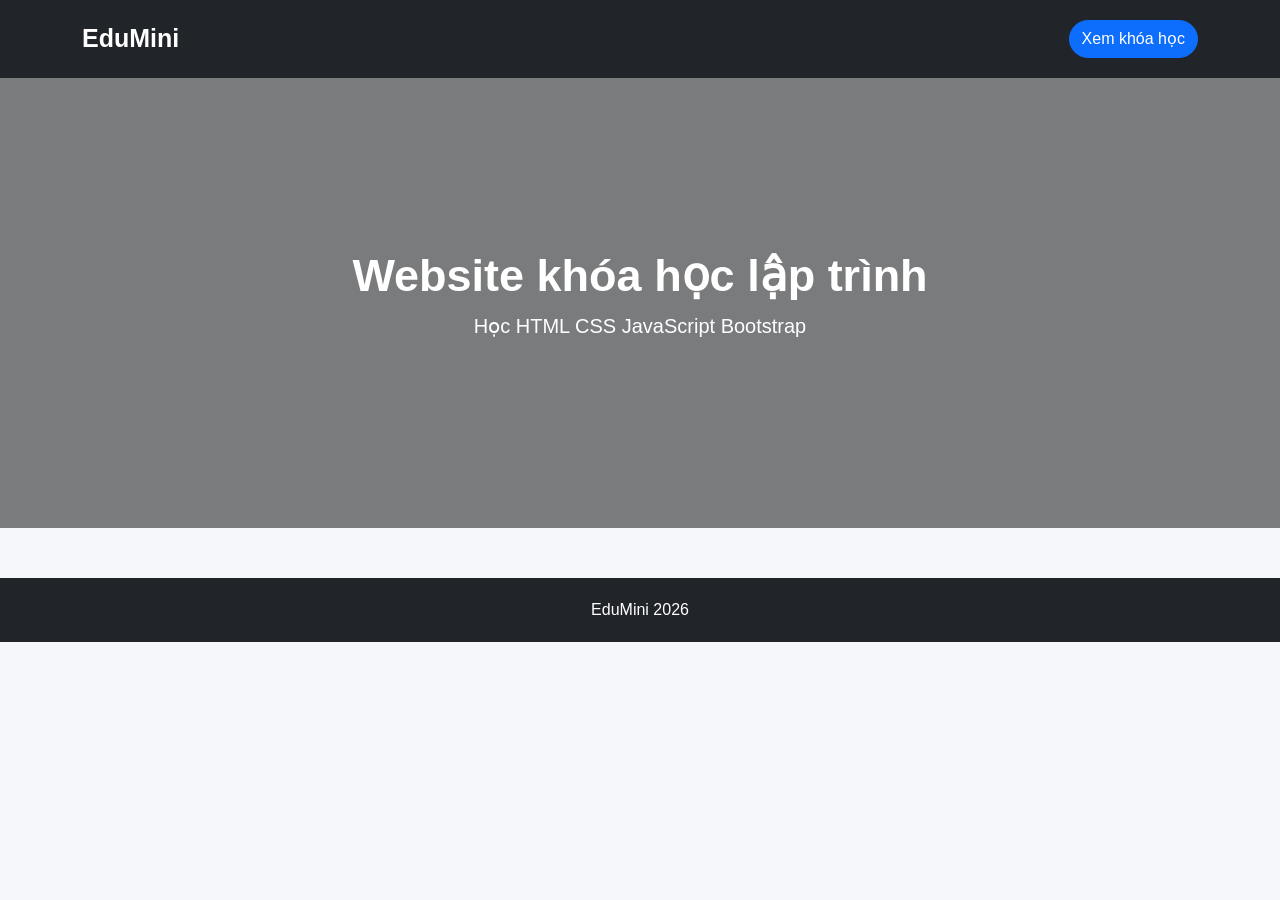
==== index.html @ 42b7dc05 "first commit" ====
<!DOCTYPE html>
<html>

<head>

<title>EduMini</title>

<link 
href="https://cdn.jsdelivr.net/npm/bootstrap@5.3.2/dist/css/bootstrap.min.css"
rel="stylesheet">

<link rel="stylesheet" href="style.css">

</head>


<body>


<nav class="navbar navbar-dark bg-dark">

<div class="container">

<a class="navbar-brand">
EduMini
</a>


<a class="btn btn-primary" href="courses.html">
Xem khóa học
</a>


</div>

</nav>



<section class="hero">

<h1>
Website khóa học lập trình
</h1>


<p>
Học HTML CSS JavaScript Bootstrap
</p>


</section>



<footer>

EduMini 2026

</footer>


</body>

</html>
---- style.css ----
/* ===== CÀI ĐẶT CHUNG ===== */

body{

    font-family: 'Segoe UI', Arial, sans-serif;

    background:#f5f7fb;

}



/* ===== NAVBAR ===== */


.navbar{

    padding:15px;

}



.navbar-brand{

    font-size:25px;

    font-weight:bold;

}



/* ===== TRANG CHỦ ===== */


.hero{

    height:450px;

    background:
    linear-gradient(
    rgba(0,0,0,0.5),
    rgba(0,0,0,0.5)
    ),
    url("https://images.unsplash.com/photo-1516321318423-f06f85e504b3");


    background-size:cover;

    background-position:center;


    display:flex;

    flex-direction:column;

    justify-content:center;

    align-items:center;


    color:white;

    text-align:center;

}



.hero h1{

    font-size:45px;

    font-weight:bold;

}



.hero p{

    font-size:20px;

}



/* ===== CARD KHÓA HỌC ===== */


.card{


    border:none;


    border-radius:15px;


    box-shadow:0 5px 15px rgba(0,0,0,0.1);


    background:white;


}



.card h4{

    color:#0d6efd;

}



.card:hover{


    transform:translateY(-8px);


    transition:0.3s;


}



/* ===== BUTTON ===== */


.btn{


    border-radius:20px;


}



/* ===== FORM ===== */


form{


    background:white;


    padding:30px;


    border-radius:15px;


    box-shadow:
    0 5px 20px rgba(0,0,0,0.1);


}



/* ===== FOOTER ===== */


footer{


    background:#212529;


    color:white;


    text-align:center;


    padding:20px;


    margin-top:50px;


}
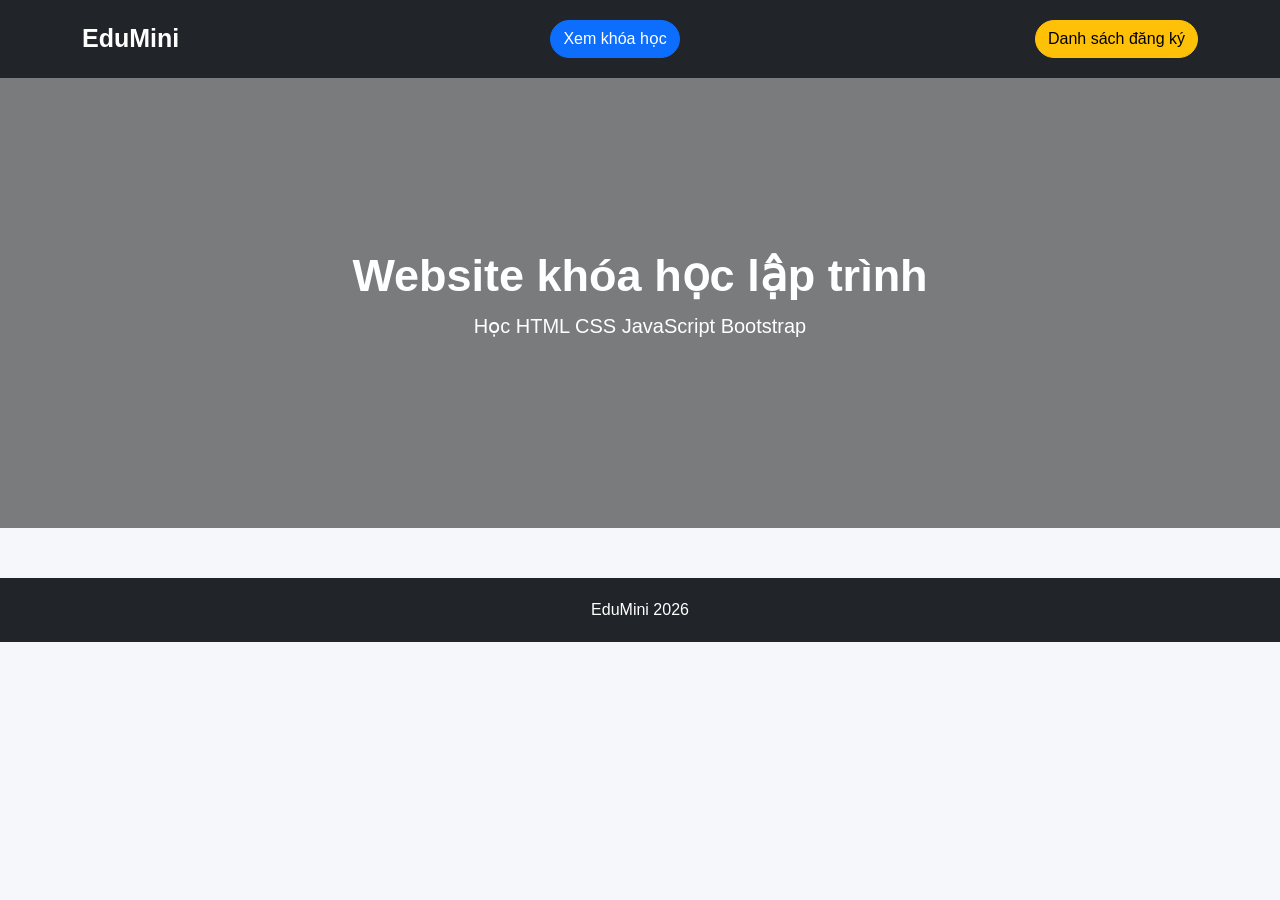
==== commit 34369a0e: "Update index.html" ====
--- a/index.html
+++ b/index.html
@@ -28,6 +28,11 @@
 
 <a class="btn btn-primary" href="courses.html">
 Xem khóa học
+</a>
+
+  
+  <a class="btn btn-warning" href="registrations.html">
+Danh sách đăng ký
 </a>
 
 
@@ -62,4 +67,4 @@
 
 </body>
 
-</html>+</html>
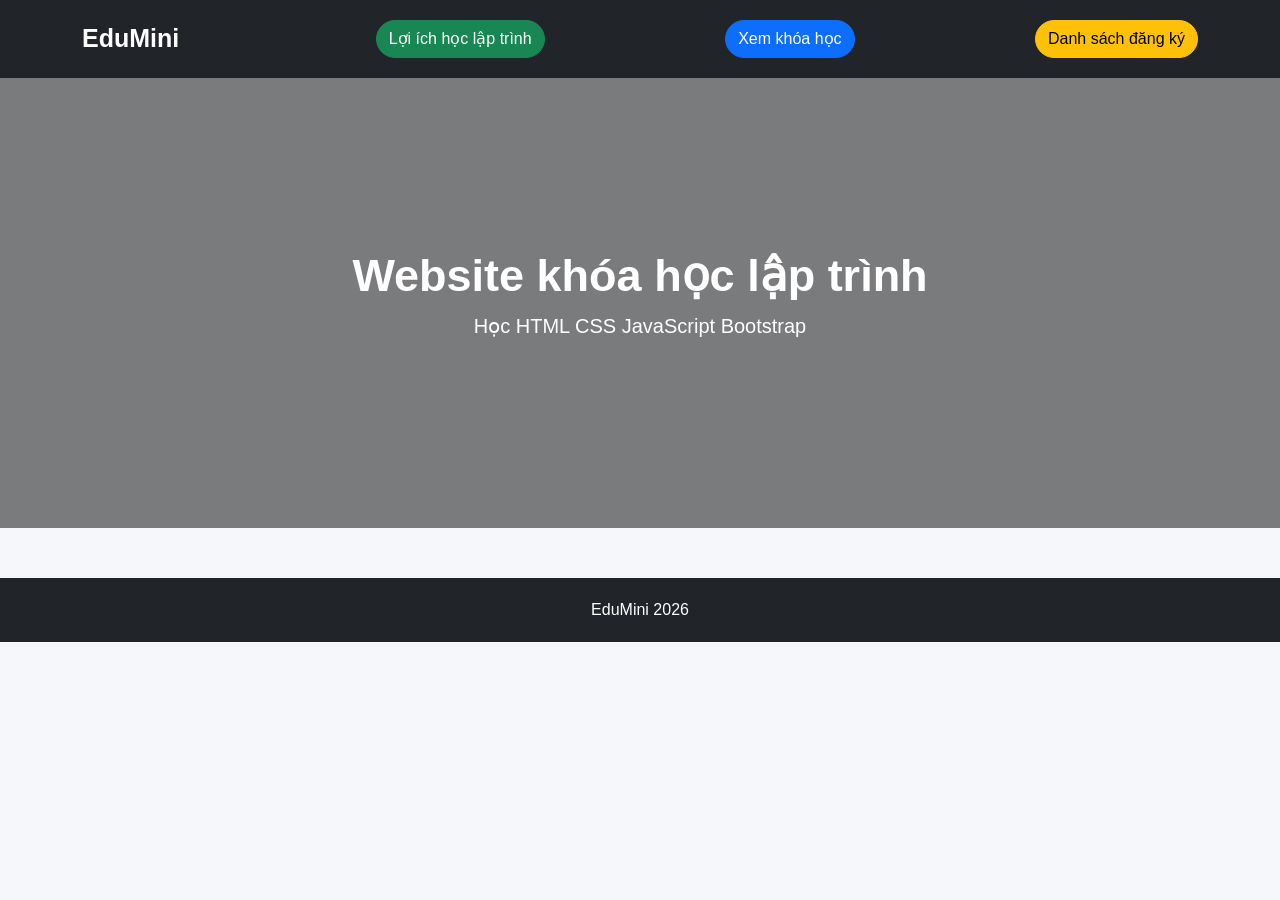
==== commit ab163f93: "Update index.html" ====
--- a/index.html
+++ b/index.html
@@ -23,6 +23,11 @@
 
 <a class="navbar-brand">
 EduMini
+</a>
+
+
+<a class="btn btn-success" href="benefits.html">
+    Lợi ích học lập trình
 </a>
 
 
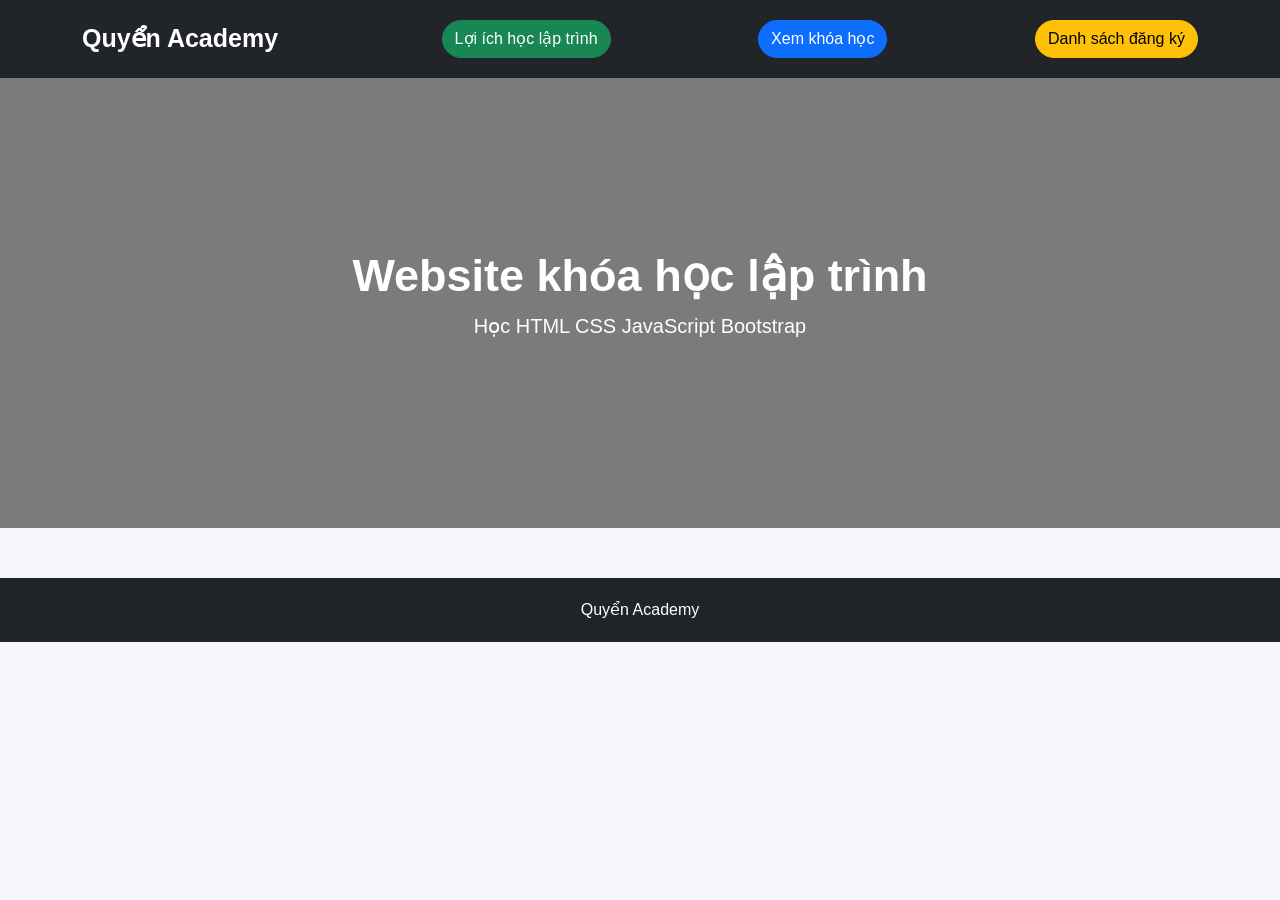
==== commit 2a576dc7: "Update index.html" ====
--- a/index.html
+++ b/index.html
@@ -3,7 +3,7 @@
 
 <head>
 
-<title>EduMini</title>
+<title>Quyển Academy</title>
 
 <link 
 href="https://cdn.jsdelivr.net/npm/bootstrap@5.3.2/dist/css/bootstrap.min.css"
@@ -22,7 +22,7 @@
 <div class="container">
 
 <a class="navbar-brand">
-EduMini
+Quyển Academy
 </a>
 
 
@@ -65,7 +65,7 @@
 
 <footer>
 
-EduMini 2026
+Quyển Academy
 
 </footer>
 
